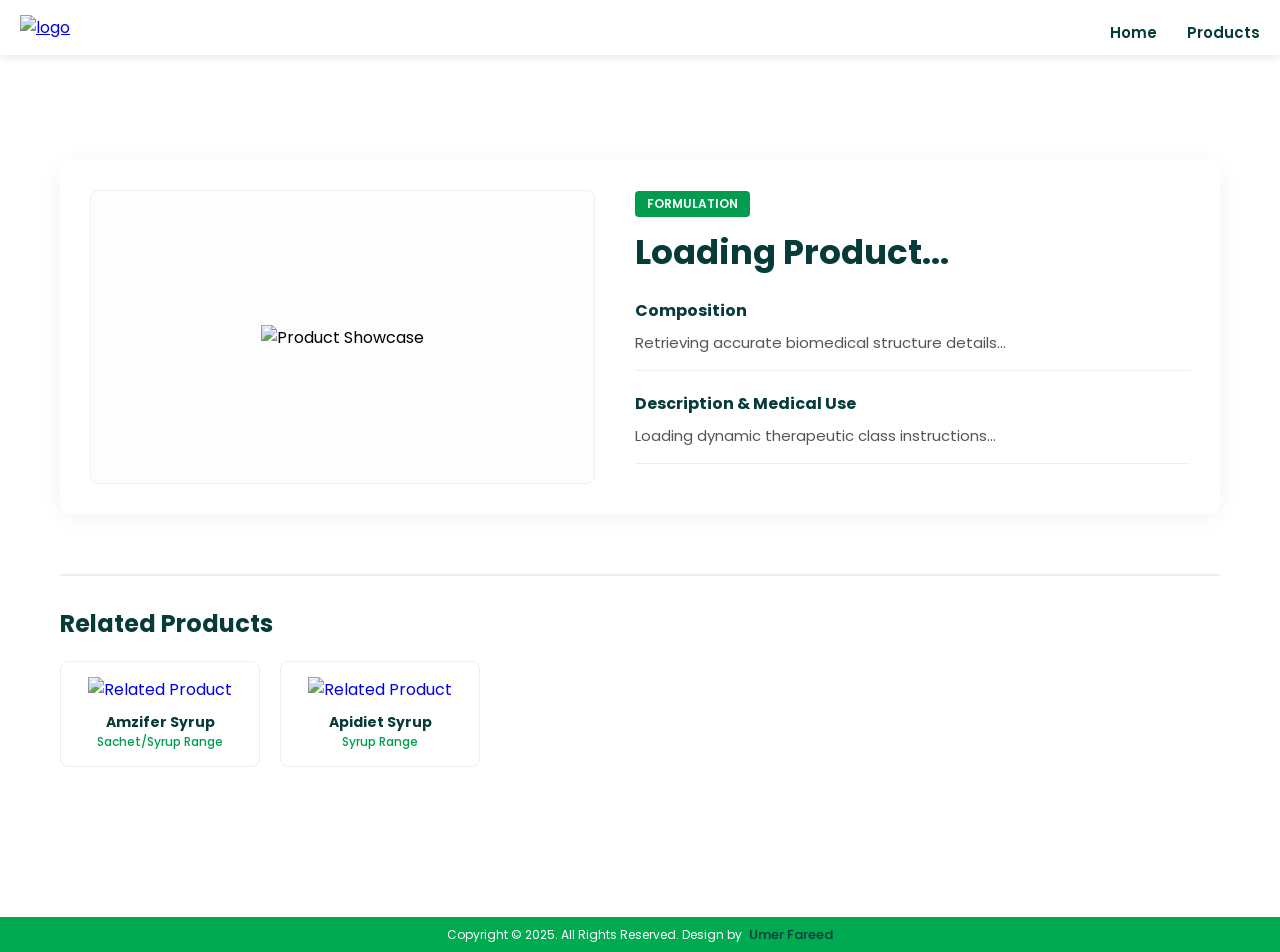
==== product-details.html @ 7fe6c8d8 "push" ====
<!DOCTYPE html>
<html lang="en">

<head>
    <meta charset="UTF-8">
    <meta name="viewport" content="width=device-width, initial-scale=1.0">
    <title>Product Details</title>
    <link rel="stylesheet" href="style.css">
    <link rel="stylesheet" href="product-details.css">
    <link rel="preconnect" href="https://fonts.googleapis.com">
    <link rel="preconnect" href="https://fonts.gstatic.com" crossorigin>
    <link href="https://fonts.googleapis.com/css2?family=Poppins:wght@300;400;500;600;700&display=swap"
        rel="stylesheet">
</head>

<body>
    <nav class="scrolled">
        <div class="nav-1">
            <div class="nav-1-1">
                <svg aria-hidden="true" class="e-font-icon-svg e-fas-home" viewBox="0 0 576 512"
                    xmlns="http://www.w3.org/2000/svg">
                    <path
                        d="M280.37 148.26L96 300.11V464a16 16 0 0 0 16 16l112.06-.29a16 16 0 0 0 15.92-16V368a16 16 0 0 1 16-16h64a16 16 0 0 1 16 16v95.64a16 16 0 0 0 16 16.05L464 480a16 16 0 0 0 16-16V300L295.67 148.26a12.19 12.19 0 0 0-15.3 0zM571.6 251.47L488 182.56V44.05a12 12 0 0 0-12-12h-56a12 12 0 0 0-12 12v72.61L318.47 43a48 48 0 0 0-61 0L4.34 251.47a12 12 0 0 0-1.6 16.9l25.5 31A12 12 0 0 0 45.15 301l235.22-193.74a12.19 12.19 0 0 1 15.3 0L530.9 301a12 12 0 0 0 16.9-1.6l25.5-31a12 12 0 0 0-1.7-16.93z">
                    </path>
                </svg>
                <a href="index.html">
                    <p>Home</p>
                </a>
            </div>
            <div class="nav-1-2">
                <a href=""><svg aria-hidden="true" class="e-font-icon-svg e-fab-facebook" viewBox="0 0 512 512"
                        xmlns="http://www.w3.org/2000/svg">
                        <path
                            d="M504 256C504 119 393 8 256 8S8 119 8 256c0 123.78 90.69 226.38 209.25 245V327.69h-63V256h63v-54.64c0-62.15 37-96.48 93.67-96.48 27.14 0 55.52 4.84 55.52 4.84v61h-31.28c-30.8 0-40.41 19.12-40.41 38.73V256h68.78l-11 71.69h-57.78V501C413.31 482.38 504 379.78 504 256z">
                        </path>
                    </svg></a>
            </div>
        </div>
        <div class="nav-2">
            <div class="nav-2-1">
                <a href="index.html"><img src="./images/Untitled-1.png" alt="logo" width="200px"></a>
            </div>
            <div class="nav-2-2">
                <div class="burger"><span></span><span></span><span></span></div>
                <ul class="menu">
                    <li class="close-btn">&times;</li>
                    <li><a href="index.html">Home</a></li>
                    <li><a href="products.html">Products</a></li>
                </ul>
            </div>
        </div>
    </nav>

    <main class="detail-wrapper">
        <div class="main-detail-box">
            <div class="detail-left-img">
                <img id="dynamic-p-img" src="" alt="Product Showcase">
            </div>
            <div class="detail-right-info">
                <span class="p-badge" id="dynamic-p-badge">Formulation</span>
                <h1 id="dynamic-p-title">Loading Product...</h1>

                <div class="info-card">
                    <h3>Composition</h3>
                    <p id="dynamic-p-comp">Retrieving accurate biomedical structure details...</p>
                </div>

                <div class="info-card">
                    <h3>Description & Medical Use</h3>
                    <p id="dynamic-p-desc">Loading dynamic therapeutic class instructions...</p>
                </div>
            </div>
        </div>

        <div class="related-products-sec">
            <h2>Related Products</h2>
            <div class="related-grid">
                <a href="product-details.html?id=amzifer" class="rel-card">
                    <img src="./images/syrup-imgs/Amzifer Syrup.png" alt="Related Product">
                    <h4>Amzifer Syrup</h4>
                    <p>Sachet/Syrup Range</p>
                </a>
                <a href="product-details.html?id=apidiet" class="rel-card">
                    <img src="./images/syrup-imgs/Apidiet Syrup.png" alt="Related Product">
                    <h4>Apidiet Syrup</h4>
                    <p>Syrup Range</p>
                </a>
            </div>
        </div>
    </main>

    <footer>
        <div class="foot-2">
            <p>Copyright © 2025. All Rights Reserved. Design by <span>Umer Fareed</span></p>
        </div>
    </footer>

    <script src="app.js"></script>
    <script src="product-details.js"></script>
</body>

</html>
---- style.css ----
* {
    margin: 0;
    padding: 0;
    box-sizing: border-box;
}

body {
    font-family: "Poppins", sans-serif;
}

.header {
    position: relative;
    height: 100vh;
    width: 100%;
    overflow: hidden;
}

.bg-slider {
    position: absolute;
    inset: 0;
    overflow: hidden;
    z-index: 0;
    height: 100vh;
    /* Puray pure 100vh par locked */
}

.slides {
    display: flex;
    height: 100%;
    transition: transform 1.2s ease-in-out;
    z-index: 1;
}

.slide {
    min-width: 100%;
    height: 100vh;
    /* Har image slide hamesha 100vh rahegi */
    background-size: cover;
    background-position: center;
}

/* overlay */
.overlay {
    position: absolute;
    inset: 0;
    background: rgba(0, 0, 0, 0.15);
    z-index: 2;
    pointer-events: none;
}

/* arrows */
.arrow {
    position: absolute;
    top: 50%;
    transform: translateY(-50%);
    z-index: 5;
    background: rgba(255, 255, 255, 0.3);
    border: none;
    color: #fff;
    font-size: 30px;
    padding: 10px 15px;
    cursor: pointer;
}

.prev {
    left: 20px;
}

.next {
    right: 20px;
}

/* dots */
.dots {
    position: absolute;
    bottom: 25px;
    left: 50%;
    transform: translateX(-50%);
    display: flex;
    gap: 10px;
    z-index: 5;
}

.dot {
    width: 12px;
    height: 12px;
    border-radius: 50%;
    background: rgba(255, 255, 255, 0.4);
    cursor: pointer;
}

.dot.active {
    background: #fff;
}

nav {
    position: fixed;
    top: 0;
    left: 0;
    width: 100%;
    z-index: 1000;
    transition: all 0.3s ease-in-out;
    background-color: transparent;
    /* Starting mein poori nav clear ya halki rahegi */
}

/* Scroll hone ke baad full nav ka background white ho jaye */
nav.scrolled {
    background-color: #ffffff;
    box-shadow: 0 2px 10px rgba(0, 0, 0, 0.1);
}

nav .nav-1 {
    display: flex;
    justify-content: space-between;
    border-bottom: 1px solid #bdbdbd;
    height: 38px;
    transition: all 0.3s ease-in-out;
    overflow: hidden;
    /* Hide hone par content bahar na nikle */
    opacity: 1;
}

/* Jab scroll ho to nav-1 smoothly gayab ho jaye */
nav.scrolled .nav-1 {
    height: 0;
    opacity: 0;
    border-bottom: none;
    pointer-events: none;
    /* Links disable ho jayen scroll par */
}

.nav-1-1 {
    display: flex;
    align-items: center;
    padding: 10px 20px;
    border: 1px solid #bdbdbd;
    border-top: none;
    border-bottom: none;
}

.nav-1-1 svg {
    width: 12px;
    fill: #073b3a;
}

.nav-1-1 p {
    margin-left: 5px;
    font-size: 12px;
    font-weight: 600;
    color: #073b3a;
    transition: 100ms;
}

.nav-1-1 a {
    text-decoration: none;
}

.nav-1-1 a p:hover {
    color: #019c4e;
}

.nav-1-2 {
    display: flex;
    gap: 20px;
    padding: 10px 20px;
    border: 1px solid #bdbdbd;
    border-top: none;
    border-bottom: none;
}

.sec-1-2 img {
    max-width: 600px;
    width: 100%;
}

.nav-1-2 svg {
    width: 16px;
}

.nav-1-2 svg:hover {
    fill: #019c4e;
}


/* nav-2 */

.nav-2 {
    display: flex;
    justify-content: space-between;
    align-items: center;
    padding: 10px 20px;
    /* background-color: rgba(255, 255, 255, 0.1); */
    /* backdrop-filter: blur(5px); */
    transition: all 0.3s ease-in-out;
}

nav.scrolled .nav-2 {
    background-color: #ffffff;    backdrop-filter: none;
}

.nav-2-2 {
    margin-top: 10px;
}

.nav-2-2 ul {
    display: flex;
    gap: 30px;
    list-style-type: none;
    align-items: center;
}

.nav-2-2 ul li a {
    text-decoration: none;
    font-size: 15px;
    font-weight: 600;
    color: #073b3a;
    transition: 150ms;
}

.nav-2-2 ul li a:hover {
    color: #019c4e;
}

.nav-2-2 ul li.dropdown {
    position: relative;
}

.nav-2-2 ul li.dropdown>a {
    display: flex;
    align-items: center;
    gap: 5px;
}

.nav-2-2 ul li.dropdown:hover>a .arrow {
    transform: rotate(180deg);
    transition: transform 0.3s ease;
}

.nav-2-2 ul li.dropdown .dropdown-menu {
    position: absolute;
    top: 100%;
    left: 0;
    background: #fff;
    display: flex;
    flex-direction: column;
    min-width: 180px;
    border-radius: 6px;
    border: 1px solid rgba(0, 0, 0, 0.1);
    box-shadow: 0 8px 20px rgba(0, 0, 0, 0.15);
    opacity: 0;
    visibility: hidden;
    transform: translateY(-10px);
    transition: all 0.3s ease;
    z-index: 100;
    padding: 10px 0px;
}

.nav-2-2 ul li.dropdown:hover .dropdown-menu {
    opacity: 1;
    visibility: visible;
    transform: translateY(0);
}

.nav-2-2 ul li.dropdown .dropdown-menu li a {
    padding: 12px 20px;
    display: block;
    color: #073b3a;
    font-size: 14px;
    transition: all 0.2s ease;
}

.nav-2-2 ul li.dropdown .dropdown-menu li a:hover {
    background: #019c4e;
    color: #fff;
    border-radius: 4px;
}




/* main */

.section-1 {
    display: flex;
    justify-content: center;
    align-items: center;
    margin-top: 50px;
    gap: 40px;
}

.sec-1-1 {
    max-width: 45%;
}

.sec-1-1 h4 {
    color: #00aa51;
    font-size: 18px;
}

.sec-1-1 h1 {
    color: #1a4f4e;
    font-size: 35px;
    line-height: 40px;
    font-weight: 600;
    margin-top: 20px;
}

.sec-1-1 p {
    margin-top: 20px;
    color: #887e7a;
    font-size: 15px;
    margin-bottom: 20px;
}

.sec-1-1 a {
    text-decoration: none;
    color: #00aa51;
    font-weight: 600;
}

.section-2 {
    display: flex;
    flex-direction: column;
    gap: 60px;
    background-image: url(./images/services-bg-1.webp);
    margin: 40px 0px;
    background-size: cover;
    padding: 80px 0px;
}

.sec-2-1 {
    display: flex;
    flex-direction: column;
    align-items: center;
    width: 80%;
    justify-content: center;
    align-self: center;
}

.sec-2-1 h1 {
    font-size: 35px;
    font-weight: 400;
}

.sec-2-1 h1 span {
    font-weight: 700;
    color: #00aa51;
}

.sec-2-1 p {
    color: #887e7a;
    font-size: 16px;
    font-weight: 500;
    text-align: center;
    margin-top: 14px;
}

.sec-2-2 {
    display: flex;
    justify-content: space-evenly;
}

.box-1 {
    max-width: 376px;
    width: 100%;
    border: 1px solid #dfdfdf;
    background-color: #ffffff;
    transition: 300ms;
}

.box-1:hover {
    box-shadow: rgba(17, 17, 26, 0.1) 0px 4px 16px, rgba(17, 17, 26, 0.1) 0px 8px 24px, rgba(17, 17, 26, 0.1) 0px 16px 56px;
}

.box-1-1 {
    overflow: hidden;
}

.box-1-1 img {
    max-width: 100%;
    height: 300px;
    transition: transform 0.4s ease;
}

.box-1:hover .box-1-1 img {
    transform: scale(1.1);
}

.box-1-2 {
    padding: 28px 20px 35px;
}

.box-1-2 h1 {
    font-size: 21px;
    color: #073b3a;
}

.box-1-2 p {
    color: #887e7a;
    font-size: 14px;
    line-height: 26px;
    margin-top: 10px;
    font-weight: 400;
    margin-bottom: 13px;
}

.box-1-2 a {
    text-decoration: none;
    color: #00aa51;
    font-size: 14px;
    font-weight: 600;
    transition: 300ms;
}

.box-1-2 a:hover {
    color: #000000;
}



/* section-3 */

.section-3 {
    margin: 0px 0px 50px 0px;
}

.sec-3-1 {
    text-align: center;
    display: flex;
    flex-direction: column;
    align-items: center;
}

.sec-3-1 h1 {
    font-size: 45px;
    color: #073b3a;
}

.sec-3-1 p {
    color: #887e7a;
    max-width: 720px;
}

.sec-3-2 {
    display: flex;
    justify-content: center;
    margin-top: 30px;
}

.sec-3-2 ul {
    display: flex;
    gap: 50px;
    list-style-type: none;
}

.sec-3-2 ul li a {
    text-decoration: none;
    color: #a4a4a4;
    font-family: "Arial";
    font-weight: 700;
    padding: 10px;
}

.sec-3-2 ul li a:hover {
    color: #00aa51;
    border-bottom: 2px solid #00aa51;
}


.sec-3-3 {
    display: flex;
    flex-wrap: wrap;
    justify-content: space-evenly;
}

.sec-3-3-1 {
    max-width: 300px;
    width: 100%;
    margin-top: 50px;
    transition: 300ms;
    /* height: 540px; */
}

.sec-3-3-1:hover {
    box-shadow: rgba(17, 17, 26, 0.1) 0px 4px 16px, rgba(17, 17, 26, 0.1) 0px 8px 24px, rgba(17, 17, 26, 0.1) 0px 16px 56px;
}

.sec-3-3-1 .img img {
    width: 100%;
}

.sec-3-3-1 .img {
    border: 1px solid #dfdfdf;
}

.sec-3-3-1 .contant {
    padding: 30px 20px;
    margin-top: 30px;
}

.sec-3-3-1 .contant p {
    color: #696969;
    font-size: 14px;
    margin-bottom: 15px;
}

.sec-3-3-1 .contant h1 {
    font-size: 18px;
    color: #073b3a;
}

.sec-3-3-1 .contant a {
    text-decoration: none;
    color: #00aa51;
    font-size: 14px;
    font-weight: 600;
}


.sec-3-2 ul li a.active {
    color: #0c0e0d;
    border-bottom: 2px solid #0c0e0d;
}

/* product loader */

.product-loader {
    width: 100%;
    display: none;
    justify-content: center;
    align-items: center;
    margin-top: 60px;
}

.spinner {
    width: 45px;
    height: 45px;
    border: 4px solid #e0e0e0;
    border-top: 4px solid #00aa51;
    border-radius: 50%;
    animation: spin 1s linear infinite;
}

@keyframes spin {
    0% {
        transform: rotate(0deg);
    }

    100% {
        transform: rotate(360deg);
    }
}



/* section-4 */

.section-4 {
    background-image: url(./images/sec-4-banner.png);
    background-size: cover;
    display: flex;
    align-items: center;
    justify-content: center;
}

.sec-4-1 {
    display: flex;
    justify-content: space-around;
    align-items: center;
    padding: 30px 50px;
    width: 100%;
}

.sec-4-1-1 {
    display: flex;
    flex-direction: column;
    align-items: center;
}

.sec-4-1-1 h1 {
    font-size: 48px;
    font-weight: 700;
    color: #ffffff;
}

.sec-4-1-1 p {
    font-size: 13px;
    font-weight: 500;
    color: #ffffff;
}



/* footer */

footer {
    padding: 50px 0px 0px;
}

.foot-1 {
    display: flex;
    justify-content: space-evenly;
}

.foot-1-1 {
    max-width: 38%;
}

.foot-1-1 p {
    font-size: 14px;
    color: #887e7a;
    margin-top: 20px;
    font-weight: 500;
}

.foot-1-1 h2 {
    color: #00aa51;
    font-size: 18px;
    font-weight: 500;
    line-height: 1rem;
    margin-top: 2rem;
}

.foot-social-logo {
    margin-top: 1.5rem;
    display: flex;
    align-items: center;
    gap: .5rem;
}

.foot-social-logo a {
    padding: 9px 15px;
    border-radius: 50% 50% 50% 50%;
    background-color: #073b3a;
    --icon-padding: 10px;
    border-style: none;
    transition: 300ms;
}

.foot-social-logo a:hover {
    background-color: #00aa51;
}

.foot-social-logo a svg {
    margin-top: 4px;
    fill: #ffffff;
}

.foot-1-1 img {
    max-width: 200px;
}

.foot-social-logo {
    display: flex;
}

.foot-social-logo a svg {
    width: 16px;
}

.foot-1-2 .con-1 h1,
.foot-1-3 .con-1 h1,
.foot-1-4 .con-1 h1,
.foot-1-5 .con-1 h1 {
    font-size: 18px;
    font-weight: 500;
    color: #00aa51;
}

.foot-1-2 .con-1,
.foot-1-3 .con-1,
.foot-1-4 .con-1,
.foot-1-5 .con-1 {
    display: flex;
    flex-direction: column;
    gap: 15px;
}

.foot-1-3 .con-2 {
    margin-top: 30px;
}

.foot-1-2 .con-1 ul,
.foot-1-3 .con-1 ul,
.foot-1-4 .con-1 ul,
.foot-1-5 .con-1 ul {
    display: flex;
    flex-direction: column;
    gap: 8px;
}

.foot-1-2 .con-1 ul li,
.foot-1-3 .con-1 ul li,
.foot-1-4 .con-1 ul li,
.foot-1-5 .con-1 ul li {
    list-style-type: none;
}

.foot-1-2 .con-1 ul li a,
.foot-1-3 .con-1 ul li a,
.foot-1-4 .con-1 ul li a,
.foot-1-5 .con-1 ul li a {
    text-decoration: none;
    font-size: 14px;
    color: #073b3a;
    font-weight: 500;
    transition: 200ms;
}

.foot-1-2 .con-1 ul li a:hover,
.foot-1-3 .con-1 ul li a:hover,
.foot-1-4 .con-1 ul li a:hover,
.foot-1-5 .con-1 ul li a:hover {
    color: #00aa51;
}

.foot-2 {
    background-color: #00aa51;
    height: 35px;
    display: flex;
    justify-content: center;
    align-items: center;
    margin-top: 40px;
}

.foot-2 p {
    font-size: 12px;
    color: #ffffff;
}

.foot-2 p span {
    color: #073b3a;
    font-size: 13px;
    margin-left: 4px;
    font-weight: 500;
}



@media screen and (min-width: 768px) and (max-width: 1024px) {
    .section-1 {
        padding: 0px 30px;
    }

    .sec-2-2 {
        flex-wrap: wrap;
    }

    .box-1 {
        margin-top: 20px;
    }
}

@media screen and (min-width: 425px) and (max-width: 768px) {
    .section-1 {
        flex-direction: column;
    }

    .sec-1-1 {
        text-align: center;
        max-width: 70%;
    }

    .sec-2-2 {
        flex-wrap: wrap;
    }

    .box-1 {
        margin-top: 20px;
    }
}

@media screen and (min-width: 0px) and (max-width: 700px) {
    .sec-4-1 {
        flex-wrap: wrap;
        gap: 30px;
        height: fit-content;
    }

    .sec-3-2 ul li a {
        font-size: 13px;
    }

    .sec-3-2 ul {
        gap: 20px;
    }

    .foot-1 {
        flex-wrap: wrap;
        gap: 50px;
    }

    .sec-2-2 {
        flex-wrap: wrap;
    }

    .section-1 {
        flex-direction: column;
    }

    .sec-1-1 {
        text-align: center;
        max-width: 70%;
    }
}



/* burger icon */
.burger {
    display: none;
    flex-direction: column;
    justify-content: space-between;
    width: 25px;
    height: 20px;
    cursor: pointer;
}

.burger span {
    display: block;
    height: 3px;
    width: 100%;
    background: #073b3a;
    border-radius: 3px;
}

.nav-2-2 ul.menu li.close-btn {
    text-align: right;
    font-size: 30px;
    padding: 10px 20px;
    cursor: pointer;
    color: #073b3a;
    display: none;
}

/* mobile menu slide from right */
@media screen and (max-width: 768px) {

    .nav-2-2 ul.menu li.close-btn {
        display: block;
    }

    .burger {
        display: flex;
    }

    .nav-2-2 {
        position: relative;
    }

    .nav-2-2 ul.menu {
        position: fixed;
        top: 0;
        right: -250px;
        /* hide by default */
        width: 250px;
        height: 100vh;
        background: #fff;
        flex-direction: column;
        gap: 0;
        padding-top: 60px;
        box-shadow: -4px 0 12px rgba(0, 0, 0, 0.1);
        transition: right 0.3s ease;
        z-index: 9999;
    }

    .nav-2-2 ul.menu li {
        padding: 15px 20px;
        border-bottom: 1px solid #eee;
    }

    .nav-2-2 ul.menu li a {
        font-size: 16px;
        color: #073b3a;
    }

    /* active menu */
    .nav-2-2.active ul.menu {
        right: 0;
    }

    /* dropdown inside mobile menu */
    .nav-2-2 ul.menu li.dropdown .dropdown-menu {
        position: static;
        transform: translateY(0);
        opacity: 1;
        visibility: visible;
        display: none;
        border: none;
        box-shadow: none;
    }

    .nav-2-2 ul.menu li.dropdown.open .dropdown-menu {
        display: flex;
        flex-direction: column;
    }

    .nav-2-2 ul.menu li.dropdown .dropdown-menu li a {
        padding-left: 30px;
        font-size: 14px;
        color: #073b3a;
    }
}
---- product-details.css ----
.detail-wrapper {
    max-width: 1200px;
    margin: 160px auto 60px auto;
    padding: 0 20px;
}

.main-detail-box {
    display: flex;
    gap: 40px;
    background: #ffffff;
    padding: 30px;
    border-radius: 12px;
    box-shadow: 0 4px 25px rgba(0, 0, 0, 0.05);
}

.detail-left-img {
    flex: 1;
    display: flex;
    justify-content: center;
    align-items: center;
    background: #fdfdfd;
    border: 1px solid #f0f0f0;
    border-radius: 8px;
    padding: 20px;
}

.detail-left-img img {
    max-width: 100%;
    max-height: 400px;
    object-fit: contain;
}

.detail-right-info {
    flex: 1.2;
}

.p-badge {
    background: #019c4e;
    color: white;
    padding: 4px 12px;
    font-size: 12px;
    font-weight: 600;
    text-transform: uppercase;
    border-radius: 4px;
    display: inline-block;
    margin-bottom: 10px;
}

.detail-right-info h1 {
    font-size: 34px;
    color: #073b3a;
    margin-bottom: 20px;
}

.info-card {
    margin-bottom: 20px;
    padding-bottom: 15px;
    border-bottom: 1px solid #eee;
}

.info-card h3 {
    color: #073b3a;
    font-size: 16px;
    margin-bottom: 8px;
}

.info-card p {
    color: #555;
    font-size: 15px;
    line-height: 1.6;
}

/* Related section */
.related-products-sec {
    margin-top: 60px;
    border-top: 2px solid #eee;
    padding-top: 30px;
}

.related-products-sec h2 {
    color: #073b3a;
    margin-bottom: 20px;
}

.related-grid {
    display: flex;
    gap: 20px;
}

.rel-card {
    background: #fff;
    border: 1px solid #eee;
    padding: 15px;
    border-radius: 8px;
    text-decoration: none;
    width: 200px;
    text-align: center;
    transition: transform 0.2s;
}

.rel-card:hover {
    transform: translateY(-5px);
}

.rel-card img {
    max-width: 100%;
    height: 120px;
    object-fit: contain;
    margin-bottom: 10px;
}

.rel-card h4 {
    color: #073b3a;
    font-size: 14px;
}

.rel-card p {
    color: #019c4e;
    font-size: 12px;
    font-weight: 500;
}
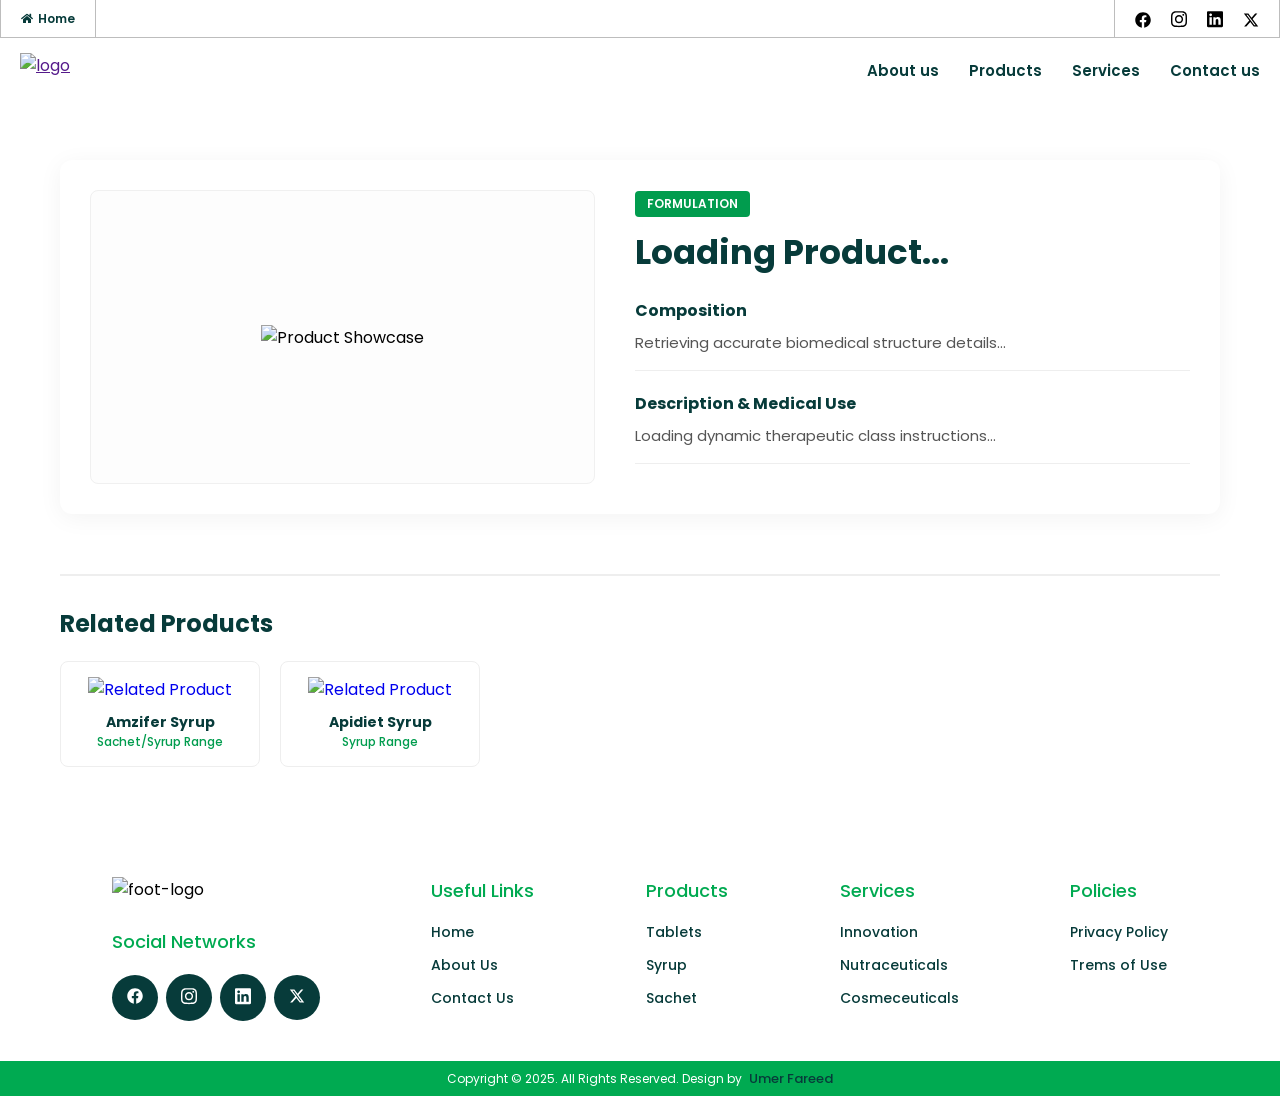
==== commit 4f3d8eff: "update" ====
--- a/product-details.html
+++ b/product-details.html
@@ -14,7 +14,7 @@
 </head>
 
 <body>
-    <nav class="scrolled">
+    <nav>
         <div class="nav-1">
             <div class="nav-1-1">
                 <svg aria-hidden="true" class="e-font-icon-svg e-fas-home" viewBox="0 0 576 512"
@@ -23,10 +23,12 @@
                         d="M280.37 148.26L96 300.11V464a16 16 0 0 0 16 16l112.06-.29a16 16 0 0 0 15.92-16V368a16 16 0 0 1 16-16h64a16 16 0 0 1 16 16v95.64a16 16 0 0 0 16 16.05L464 480a16 16 0 0 0 16-16V300L295.67 148.26a12.19 12.19 0 0 0-15.3 0zM571.6 251.47L488 182.56V44.05a12 12 0 0 0-12-12h-56a12 12 0 0 0-12 12v72.61L318.47 43a48 48 0 0 0-61 0L4.34 251.47a12 12 0 0 0-1.6 16.9l25.5 31A12 12 0 0 0 45.15 301l235.22-193.74a12.19 12.19 0 0 1 15.3 0L530.9 301a12 12 0 0 0 16.9-1.6l25.5-31a12 12 0 0 0-1.7-16.93z">
                     </path>
                 </svg>
-                <a href="index.html">
+
+                <a href="./">
                     <p>Home</p>
                 </a>
             </div>
+
             <div class="nav-1-2">
                 <a href=""><svg aria-hidden="true" class="e-font-icon-svg e-fab-facebook" viewBox="0 0 512 512"
                         xmlns="http://www.w3.org/2000/svg">
@@ -34,18 +36,56 @@
                             d="M504 256C504 119 393 8 256 8S8 119 8 256c0 123.78 90.69 226.38 209.25 245V327.69h-63V256h63v-54.64c0-62.15 37-96.48 93.67-96.48 27.14 0 55.52 4.84 55.52 4.84v61h-31.28c-30.8 0-40.41 19.12-40.41 38.73V256h68.78l-11 71.69h-57.78V501C413.31 482.38 504 379.78 504 256z">
                         </path>
                     </svg></a>
-            </div>
-        </div>
+
+                <a href=""><svg aria-hidden="true" class="e-font-icon-svg e-fab-instagram" viewBox="0 0 448 512"
+                        xmlns="http://www.w3.org/2000/svg">
+                        <path
+                            d="M224.1 141c-63.6 0-114.9 51.3-114.9 114.9s51.3 114.9 114.9 114.9S339 319.5 339 255.9 287.7 141 224.1 141zm0 189.6c-41.1 0-74.7-33.5-74.7-74.7s33.5-74.7 74.7-74.7 74.7 33.5 74.7 74.7-33.6 74.7-74.7 74.7zm146.4-194.3c0 14.9-12 26.8-26.8 26.8-14.9 0-26.8-12-26.8-26.8s12-26.8 26.8-26.8 26.8 12 26.8 26.8zm76.1 27.2c-1.7-35.9-9.9-67.7-36.2-93.9-26.2-26.2-58-34.4-93.9-36.2-37-2.1-147.9-2.1-184.9 0-35.8 1.7-67.6 9.9-93.9 36.1s-34.4 58-36.2 93.9c-2.1 37-2.1 147.9 0 184.9 1.7 35.9 9.9 67.7 36.2 93.9s58 34.4 93.9 36.2c37 2.1 147.9 2.1 184.9 0 35.9-1.7 67.7-9.9 93.9-36.2 26.2-26.2 34.4-58 36.2-93.9 2.1-37 2.1-147.8 0-184.8zM398.8 388c-7.8 19.6-22.9 34.7-42.6 42.6-29.5 11.7-99.5 9-132.1 9s-102.7 2.6-132.1-9c-19.6-7.8-34.7-22.9-42.6-42.6-11.7-29.5-9-99.5-9-132.1s-2.6-102.7 9-132.1c7.8-19.6 22.9-34.7 42.6-42.6 29.5-11.7 99.5-9 132.1-9s102.7-2.6 132.1 9c19.6 7.8 34.7 22.9 42.6 42.6 11.7 29.5 9 99.5 9 132.1s2.7 102.7-9 132.1z">
+                        </path>
+                    </svg></a>
+
+                <a href=""><svg aria-hidden="true" class="e-font-icon-svg e-fab-linkedin" viewBox="0 0 448 512"
+                        xmlns="http://www.w3.org/2000/svg">
+                        <path
+                            d="M416 32H31.9C14.3 32 0 46.5 0 64.3v383.4C0 465.5 14.3 480 31.9 480H416c17.6 0 32-14.5 32-32.3V64.3c0-17.8-14.4-32.3-32-32.3zM135.4 416H69V202.2h66.5V416zm-33.2-243c-21.3 0-38.5-17.3-38.5-38.5S80.9 96 102.2 96c21.2 0 38.5 17.3 38.5 38.5 0 21.3-17.2 38.5-38.5 38.5zm282.1 243h-66.4V312c0-24.8-.5-56.7-34.5-56.7-34.6 0-39.9 27-39.9 54.9V416h-66.4V202.2h63.7v29.2h.9c8.9-16.8 30.6-34.5 62.9-34.5 67.2 0 79.7 44.3 79.7 101.9V416z">
+                        </path>
+                    </svg></a>
+
+                <a href=""><svg aria-hidden="true" class="e-font-icon-svg e-fab-x-twitter" viewBox="0 0 512 512"
+                        xmlns="http://www.w3.org/2000/svg">
+                        <path
+                            d="M389.2 48h70.6L305.6 224.2 487 464H345L233.7 318.6 106.5 464H35.8L200.7 275.5 26.8 48H172.4L272.9 180.9 389.2 48zM364.4 421.8h39.1L151.1 88h-42L364.4 421.8z">
+                        </path>
+                    </svg></a>
+            </div>
+        </div>
+
         <div class="nav-2">
             <div class="nav-2-1">
-                <a href="index.html"><img src="./images/Untitled-1.png" alt="logo" width="200px"></a>
-            </div>
+                <a href=""><img src="./images/Untitled-1.png" alt="logo" width="200px"></a>
+            </div>
+
             <div class="nav-2-2">
-                <div class="burger"><span></span><span></span><span></span></div>
+
+                <div class="burger">
+                    <span></span>
+                    <span></span>
+                    <span></span>
+                </div>
+
                 <ul class="menu">
                     <li class="close-btn">&times;</li>
-                    <li><a href="index.html">Home</a></li>
-                    <li><a href="products.html">Products</a></li>
+                    <li><a href="">About us</a></li>
+                    <li class="dropdown">
+                        <a href="">Products</a>
+                        <ul class="dropdown-menu">
+                            <li><a href="">Syrup</a></li>
+                            <li><a href="">Sachet</a></li>
+                            <li><a href="">Tablets</a></li>
+                        </ul>
+                    </li>
+                    <li><a href="">Services</a></li>
+                    <li><a href="">Contact us</a></li>
                 </ul>
             </div>
         </div>
@@ -90,6 +130,89 @@
     </main>
 
     <footer>
+        <div class="foot-1">
+            <div class="foot-1-1">
+                <img src="./images/Untitled-1.png" alt="foot-logo">
+                <!-- <p>We are a world-leading manufacturer of nutraceutical products, specializing in capsules, tablets,
+                    syrups, and drops. Our offerings include general health, herbal, and botanical nutrition products.
+                </p> -->
+                <h2>Social Networks</h2>
+
+                <div class="foot-social-logo">
+                    <a href=""><svg aria-hidden="true" class="e-font-icon-svg e-fab-facebook" viewBox="0 0 512 512"
+                            xmlns="http://www.w3.org/2000/svg">
+                            <path
+                                d="M504 256C504 119 393 8 256 8S8 119 8 256c0 123.78 90.69 226.38 209.25 245V327.69h-63V256h63v-54.64c0-62.15 37-96.48 93.67-96.48 27.14 0 55.52 4.84 55.52 4.84v61h-31.28c-30.8 0-40.41 19.12-40.41 38.73V256h68.78l-11 71.69h-57.78V501C413.31 482.38 504 379.78 504 256z">
+                            </path>
+                        </svg></a>
+
+                    <a href=""><svg aria-hidden="true" class="e-font-icon-svg e-fab-instagram" viewBox="0 0 448 512"
+                            xmlns="http://www.w3.org/2000/svg">
+                            <path
+                                d="M224.1 141c-63.6 0-114.9 51.3-114.9 114.9s51.3 114.9 114.9 114.9S339 319.5 339 255.9 287.7 141 224.1 141zm0 189.6c-41.1 0-74.7-33.5-74.7-74.7s33.5-74.7 74.7-74.7 74.7 33.5 74.7 74.7-33.6 74.7-74.7 74.7zm146.4-194.3c0 14.9-12 26.8-26.8 26.8-14.9 0-26.8-12-26.8-26.8s12-26.8 26.8-26.8 26.8 12 26.8 26.8zm76.1 27.2c-1.7-35.9-9.9-67.7-36.2-93.9-26.2-26.2-58-34.4-93.9-36.2-37-2.1-147.9-2.1-184.9 0-35.8 1.7-67.6 9.9-93.9 36.1s-34.4 58-36.2 93.9c-2.1 37-2.1 147.9 0 184.9 1.7 35.9 9.9 67.7 36.2 93.9s58 34.4 93.9 36.2c37 2.1 147.9 2.1 184.9 0 35.9-1.7 67.7-9.9 93.9-36.2 26.2-26.2 34.4-58 36.2-93.9 2.1-37 2.1-147.8 0-184.8zM398.8 388c-7.8 19.6-22.9 34.7-42.6 42.6-29.5 11.7-99.5 9-132.1 9s-102.7 2.6-132.1-9c-19.6-7.8-34.7-22.9-42.6-42.6-11.7-29.5-9-99.5-9-132.1s-2.6-102.7 9-132.1c7.8-19.6 22.9-34.7 42.6-42.6 29.5-11.7 99.5-9 132.1-9s102.7-2.6 132.1 9c19.6 7.8 34.7 22.9 42.6 42.6 11.7 29.5 9 99.5 9 132.1s2.7 102.7-9 132.1z">
+                            </path>
+                        </svg></a>
+
+                    <a href=""><svg aria-hidden="true" class="e-font-icon-svg e-fab-linkedin" viewBox="0 0 448 512"
+                            xmlns="http://www.w3.org/2000/svg">
+                            <path
+                                d="M416 32H31.9C14.3 32 0 46.5 0 64.3v383.4C0 465.5 14.3 480 31.9 480H416c17.6 0 32-14.5 32-32.3V64.3c0-17.8-14.4-32.3-32-32.3zM135.4 416H69V202.2h66.5V416zm-33.2-243c-21.3 0-38.5-17.3-38.5-38.5S80.9 96 102.2 96c21.2 0 38.5 17.3 38.5 38.5 0 21.3-17.2 38.5-38.5 38.5zm282.1 243h-66.4V312c0-24.8-.5-56.7-34.5-56.7-34.6 0-39.9 27-39.9 54.9V416h-66.4V202.2h63.7v29.2h.9c8.9-16.8 30.6-34.5 62.9-34.5 67.2 0 79.7 44.3 79.7 101.9V416z">
+                            </path>
+                        </svg></a>
+
+                    <a href=""><svg aria-hidden="true" class="e-font-icon-svg e-fab-x-twitter" viewBox="0 0 512 512"
+                            xmlns="http://www.w3.org/2000/svg">
+                            <path
+                                d="M389.2 48h70.6L305.6 224.2 487 464H345L233.7 318.6 106.5 464H35.8L200.7 275.5 26.8 48H172.4L272.9 180.9 389.2 48zM364.4 421.8h39.1L151.1 88h-42L364.4 421.8z">
+                            </path>
+                        </svg></a>
+                </div>
+            </div>
+
+            <div class="foot-1-2">
+                <div class="con-1">
+                    <h1>Useful Links</h1>
+                    <ul>
+                        <li><a href="">Home</a></li>
+                        <li><a href="">About Us</a></li>
+                        <li><a href="">Contact Us</a></li>
+                    </ul>
+                </div>
+            </div>
+
+            <div class="foot-1-3">
+                <div class="con-1">
+                    <h1>Products</h1>
+                    <ul>
+                        <li><a href="">Tablets</a></li>
+                        <li><a href="">Syrup</a></li>
+                        <li><a href="">Sachet</a></li>
+                    </ul>
+                </div>
+            </div>
+
+            <div class="foot-1-4">
+                <div class="con-1">
+                    <h1>Services</h1>
+                    <ul>
+                        <li><a href="">Innovation</a></li>
+                        <li><a href="">Nutraceuticals</a></li>
+                        <li><a href="">Cosmeceuticals</a></li>
+                    </ul>
+                </div>
+            </div>
+
+            <div class="foot-1-5">
+                <div class="con-1">
+                    <h1>Policies</h1>
+                    <ul>
+                        <li><a href="">Privacy Policy</a></li>
+                        <li><a href="">Trems of Use</a></li>
+                    </ul>
+                </div>
+            </div>
+        </div>
+
         <div class="foot-2">
             <p>Copyright © 2025. All Rights Reserved. Design by <span>Umer Fareed</span></p>
         </div>
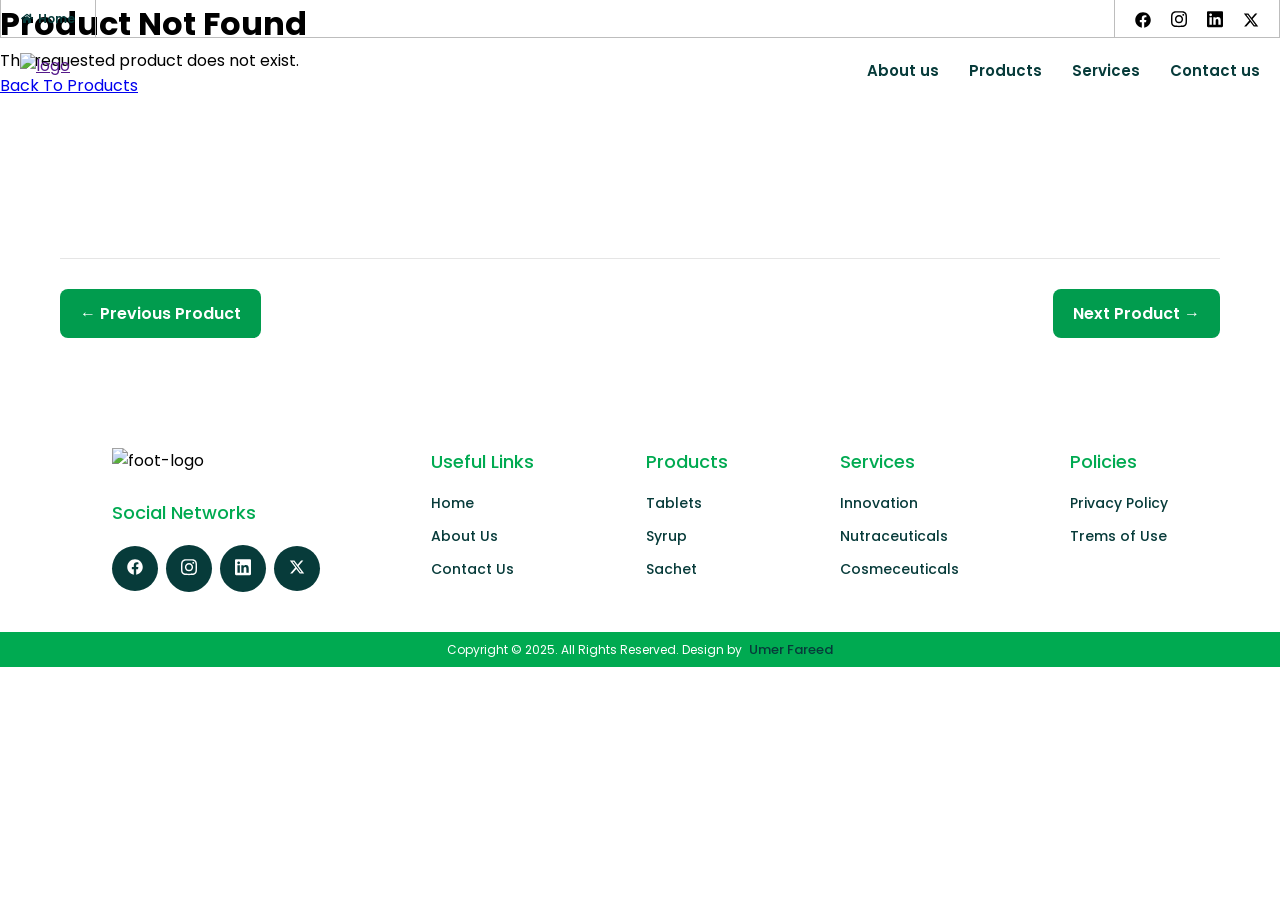
==== commit 32bfaaa2: "push" ====
--- a/product-details.html
+++ b/product-details.html
@@ -91,24 +91,31 @@
         </div>
     </nav>
 
+    <div id="product-not-found" style="display:none;">
+
+        <h1>Product Not Found</h1>
+
+        <p>
+            The requested product does not exist.
+        </p>
+
+        <a href="index.html">
+            Back To Products
+        </a>
+
+    </div>
+
     <main class="detail-wrapper">
         <div class="main-detail-box">
             <div class="detail-left-img">
                 <img id="dynamic-p-img" src="" alt="Product Showcase">
+                <div class="detail-gallery" id="dynamic-gallery"></div>
             </div>
             <div class="detail-right-info">
-                <span class="p-badge" id="dynamic-p-badge">Formulation</span>
+                <span class="p-badge" id="dynamic-p-badge">Loading...</span>
                 <h1 id="dynamic-p-title">Loading Product...</h1>
 
-                <div class="info-card">
-                    <h3>Composition</h3>
-                    <p id="dynamic-p-comp">Retrieving accurate biomedical structure details...</p>
-                </div>
-
-                <div class="info-card">
-                    <h3>Description & Medical Use</h3>
-                    <p id="dynamic-p-desc">Loading dynamic therapeutic class instructions...</p>
-                </div>
+                <div id="dynamic-info-cards-wrapper"></div>
             </div>
         </div>
 
@@ -127,6 +134,18 @@
                 </a>
             </div>
         </div>
+
+        <div class="product-navigation">
+
+            <a href="#" id="prev-product" class="product-nav-btn">
+                ← Previous Product
+            </a>
+
+            <a href="#" id="next-product" class="product-nav-btn">
+                Next Product →
+            </a>
+
+        </div>
     </main>
 
     <footer>
@@ -219,6 +238,7 @@
     </footer>
 
     <script src="app.js"></script>
+    <script src="product-data.js"></script>
     <script src="product-details.js"></script>
 </body>
 
--- a/product-details.css
+++ b/product-details.css
@@ -1,20 +1,29 @@
+/* ==========================================================================
+   Product Details Section Style (Fully Responsive)
+   ========================================================================== */
+
 .detail-wrapper {
     max-width: 1200px;
     margin: 160px auto 60px auto;
     padding: 0 20px;
+    width: 100%;
 }
 
 .main-detail-box {
     display: flex;
+    flex-direction: row;
+    /* Desktop par side-by-side */
     gap: 40px;
     background: #ffffff;
     padding: 30px;
     border-radius: 12px;
     box-shadow: 0 4px 25px rgba(0, 0, 0, 0.05);
+    align-items: flex-start;
 }
 
 .detail-left-img {
     flex: 1;
+    width: 100%;
     display: flex;
     justify-content: center;
     align-items: center;
@@ -26,12 +35,14 @@
 
 .detail-left-img img {
     max-width: 100%;
+    height: auto;
     max-height: 400px;
     object-fit: contain;
 }
 
 .detail-right-info {
     flex: 1.2;
+    width: 100%;
 }
 
 .p-badge {
@@ -50,6 +61,7 @@
     font-size: 34px;
     color: #073b3a;
     margin-bottom: 20px;
+    font-weight: 700;
 }
 
 .info-card {
@@ -62,6 +74,7 @@
     color: #073b3a;
     font-size: 16px;
     margin-bottom: 8px;
+    font-weight: 600;
 }
 
 .info-card p {
@@ -80,10 +93,13 @@
 .related-products-sec h2 {
     color: #073b3a;
     margin-bottom: 20px;
+    font-size: 24px;
 }
 
 .related-grid {
-    display: flex;
+    display: grid;
+    grid-template-columns: repeat(4, 1fr);
+    /* Desktop par 4 columns */
     gap: 20px;
 }
 
@@ -93,29 +109,183 @@
     padding: 15px;
     border-radius: 8px;
     text-decoration: none;
-    width: 200px;
     text-align: center;
-    transition: transform 0.2s;
+    transition: transform 0.2s ease, box-shadow 0.2s ease;
+    display: block;
 }
 
 .rel-card:hover {
     transform: translateY(-5px);
+    box-shadow: 0 5px 15px rgba(0, 0, 0, 0.05);
 }
 
 .rel-card img {
     max-width: 100%;
-    height: 120px;
+    height: 140px;
     object-fit: contain;
     margin-bottom: 10px;
 }
 
 .rel-card h4 {
     color: #073b3a;
-    font-size: 14px;
+    font-size: 15px;
+    margin-bottom: 5px;
+    font-weight: 600;
 }
 
 .rel-card p {
     color: #019c4e;
-    font-size: 12px;
+    font-size: 13px;
     font-weight: 500;
+}
+
+.detail-gallery {
+    display: flex;
+    gap: 12px;
+    margin-top: 20px;
+    flex-wrap: wrap;
+}
+
+.gallery-thumb {
+    width: 90px;
+    height: 90px;
+    object-fit: cover;
+    border-radius: 8px;
+    cursor: pointer;
+    border: 2px solid transparent;
+    transition: .3s;
+}
+
+.gallery-thumb:hover {
+    transform: scale(1.05);
+}
+
+.gallery-thumb.active {
+    border-color: #00a651;
+}
+
+.product-navigation {
+    display: flex;
+    justify-content: space-between;
+    align-items: center;
+    gap: 20px;
+    margin-top: 50px;
+    padding-top: 30px;
+    border-top: 1px solid #e5e5e5;
+}
+
+.product-nav-btn {
+    text-decoration: none;
+    background: #019c4e;
+    color: #fff;
+    padding: 12px 20px;
+    border-radius: 8px;
+    font-weight: 600;
+    transition: .3s;
+}
+
+.product-nav-btn:hover {
+    background: #04763c;
+}
+
+@media(max-width:768px) {
+
+    .product-navigation {
+        flex-direction: column;
+    }
+
+    .product-nav-btn {
+        width: 100%;
+        text-align: center;
+    }
+
+}
+
+
+
+
+
+
+
+
+
+
+
+
+
+
+
+
+
+
+
+
+
+
+
+
+
+
+
+/* ==========================================================================
+   MEDIA QUERIES (Responsive Breakpoints)
+   ========================================================================== */
+
+/* Tablets (992px se choti screens) */
+@media screen and (max-width: 992px) {
+    .detail-wrapper {
+        margin-top: 140px;
+        /* Navbar space adjust */
+    }
+
+    .related-grid {
+        grid-template-columns: repeat(2, 1fr);
+        /* 2 cards ek line mein */
+    }
+}
+
+/* Mobile Phones (768px se choti screens) */
+@media screen and (max-width: 768px) {
+    .detail-wrapper {
+        margin-top: 120px;
+        padding: 0 15px;
+    }
+
+    .main-detail-box {
+        flex-direction: column;
+        /* Image upar aur text niche ho jayega */
+        gap: 25px;
+        padding: 20px;
+    }
+
+    .detail-left-img img {
+        max-height: 300px;
+        /* Mobile par image thodi choti controls */
+    }
+
+    .detail-right-info h1 {
+        font-size: 26px;
+        /* Heading text mobile k liye adjust */
+        margin-bottom: 15px;
+    }
+
+    .related-products-sec {
+        margin-top: 40px;
+    }
+
+    .related-products-sec h2 {
+        font-size: 20px;
+    }
+}
+
+/* Small Mobiles (480px se choti screens) */
+@media screen and (max-width: 480px) {
+    .related-grid {
+        grid-template-columns: 1fr;
+        /* Mobile par 1 product per line */
+    }
+
+    .detail-left-img img {
+        max-height: 250px;
+    }
 }
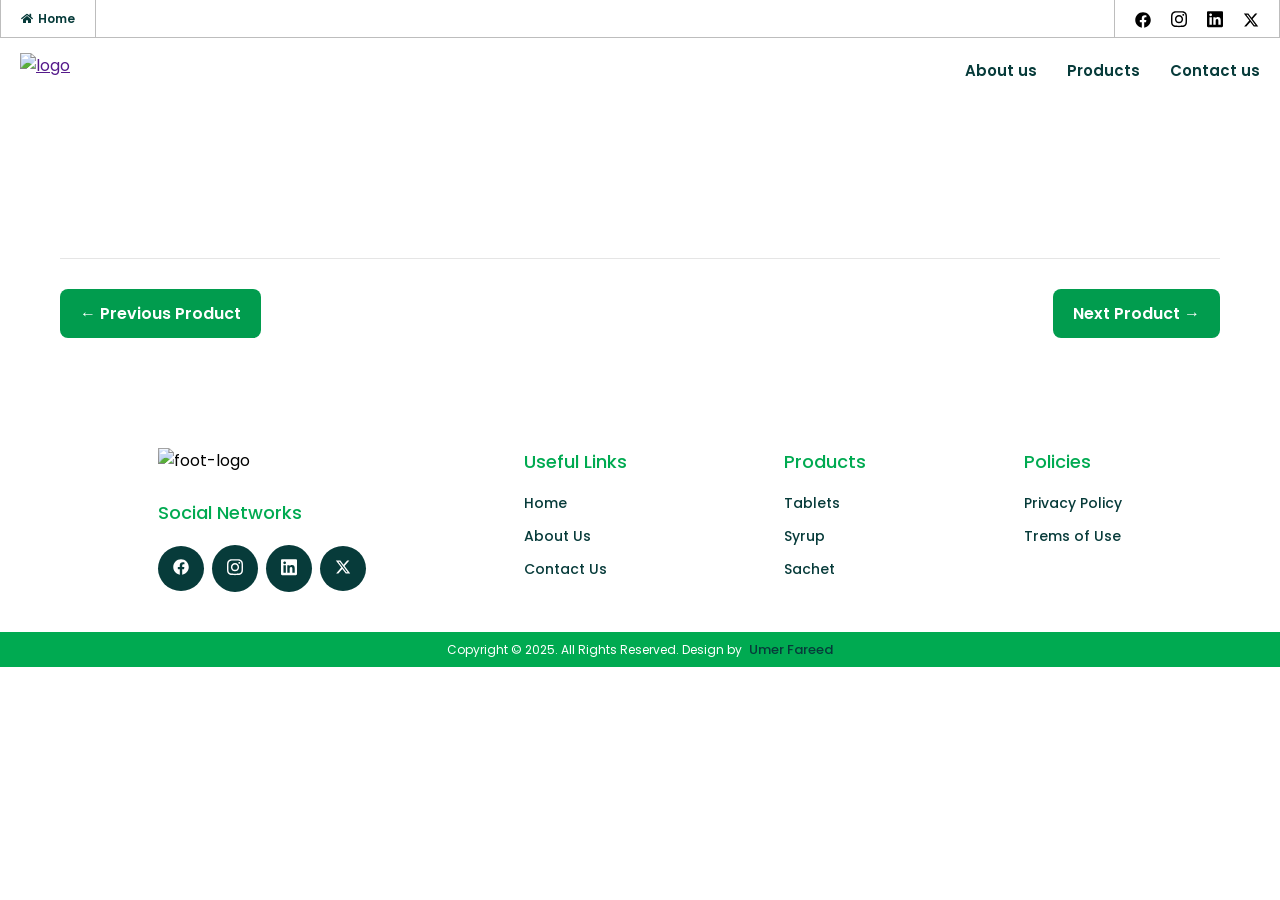
==== commit 8f3898c8: "zoom" ====
--- a/product-details.html
+++ b/product-details.html
@@ -84,7 +84,7 @@
                             <li><a href="">Tablets</a></li>
                         </ul>
                     </li>
-                    <li><a href="">Services</a></li>
+                    <!-- <li><a href="">Services</a></li> -->
                     <li><a href="">Contact us</a></li>
                 </ul>
             </div>
@@ -109,7 +109,7 @@
         <div class="main-detail-box">
             <div class="detail-left-img">
                 <img id="dynamic-p-img" src="" alt="Product Showcase">
-                <div class="detail-gallery" id="dynamic-gallery"></div>
+                <!-- <div class="detail-gallery" id="dynamic-gallery"></div> -->
             </div>
             <div class="detail-right-info">
                 <span class="p-badge" id="dynamic-p-badge">Loading...</span>
@@ -210,7 +210,7 @@
                 </div>
             </div>
 
-            <div class="foot-1-4">
+            <!-- <div class="foot-1-4">
                 <div class="con-1">
                     <h1>Services</h1>
                     <ul>
@@ -219,7 +219,7 @@
                         <li><a href="">Cosmeceuticals</a></li>
                     </ul>
                 </div>
-            </div>
+            </div> -->
 
             <div class="foot-1-5">
                 <div class="con-1">
--- a/style.css
+++ b/style.css
@@ -101,7 +101,7 @@
     z-index: 1000;
     transition: all 0.3s ease-in-out;
     background-color: transparent;
-    /* Starting mein poori nav clear ya halki rahegi */
+    background-color: #fff;
 }
 
 /* Scroll hone ke baad full nav ka background white ho jaye */
@@ -422,7 +422,7 @@
 /* section-3 */
 
 .section-3 {
-    margin: 0px 0px 50px 0px;
+    margin: 100px 0px 50px 0px;
 }
 
 .sec-3-1 {
--- a/product-details.css
+++ b/product-details.css
@@ -31,6 +31,8 @@
     border: 1px solid #f0f0f0;
     border-radius: 8px;
     padding: 20px;
+    overflow:hidden;
+    cursor:zoom-in;
 }
 
 .detail-left-img img {
@@ -38,6 +40,8 @@
     height: auto;
     max-height: 400px;
     object-fit: contain;
+    transition:transform .15s ease;
+    transform-origin:center;
 }
 
 .detail-right-info {
